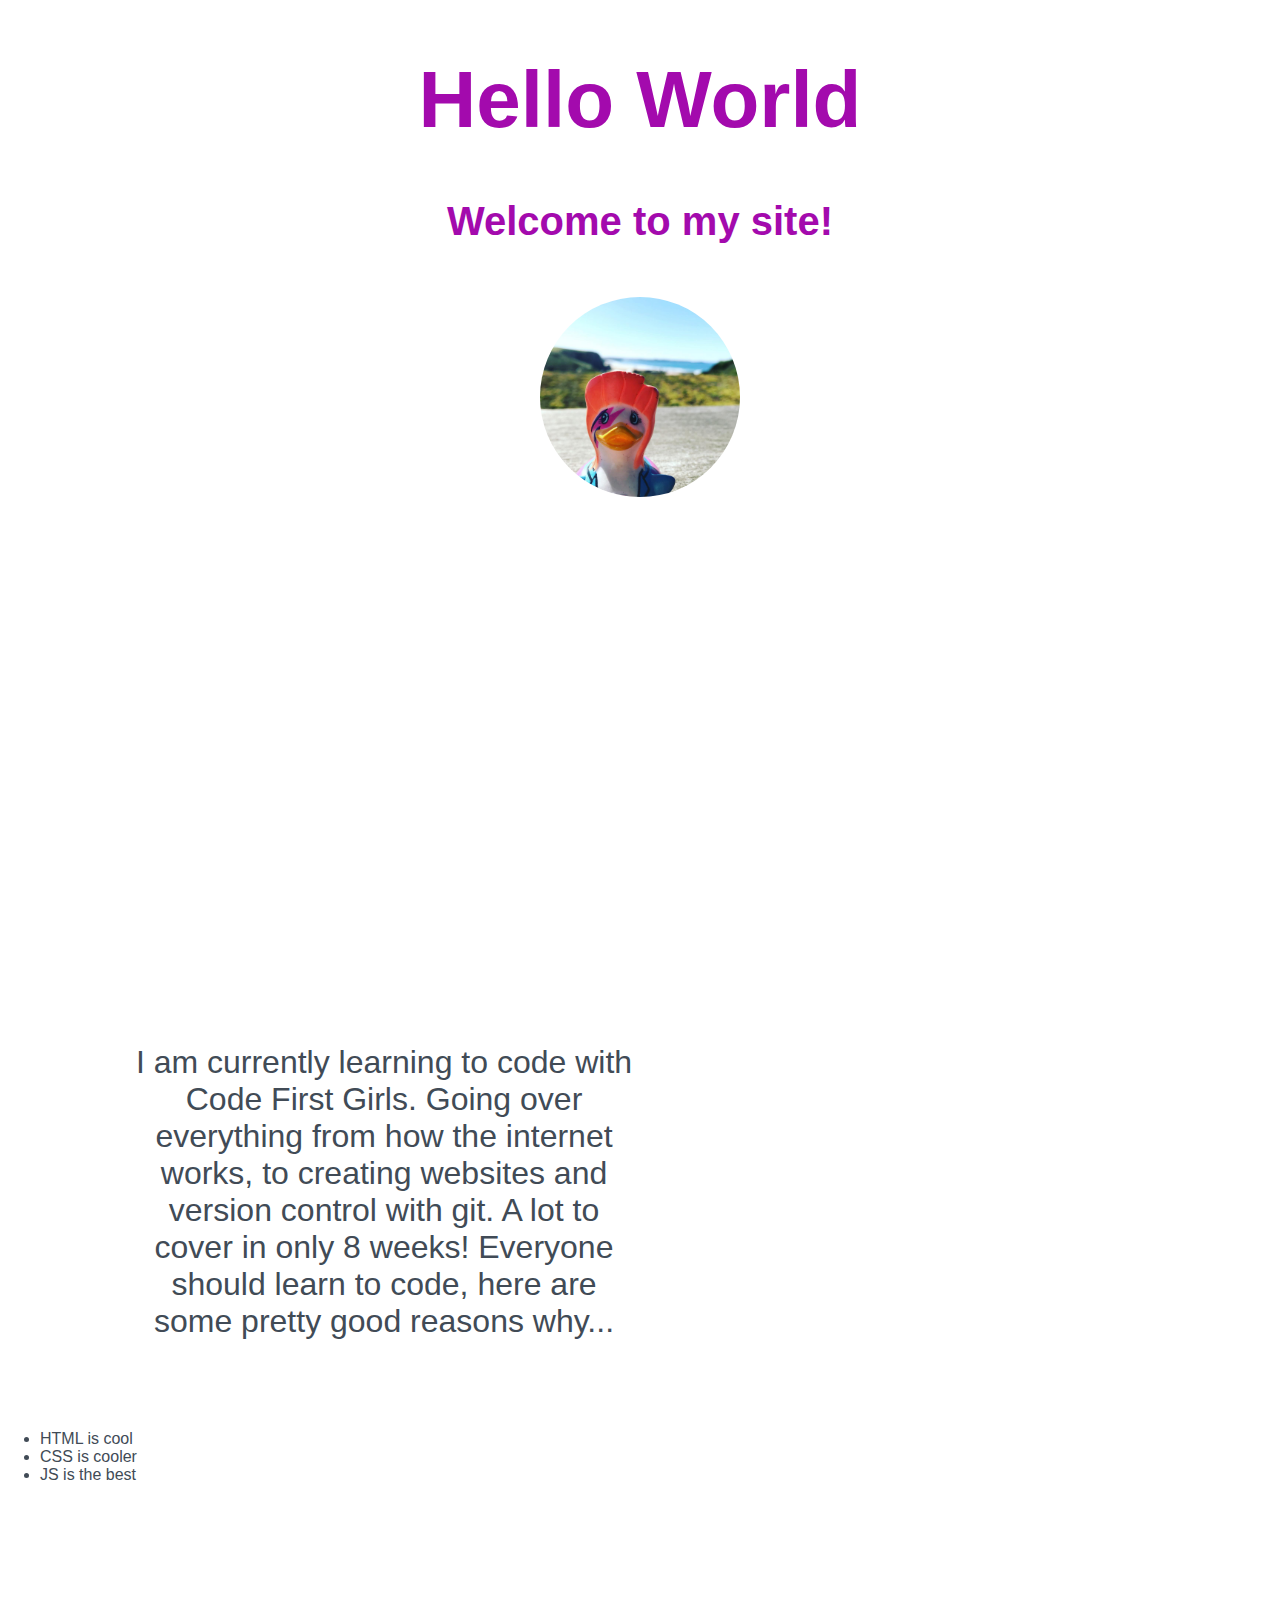
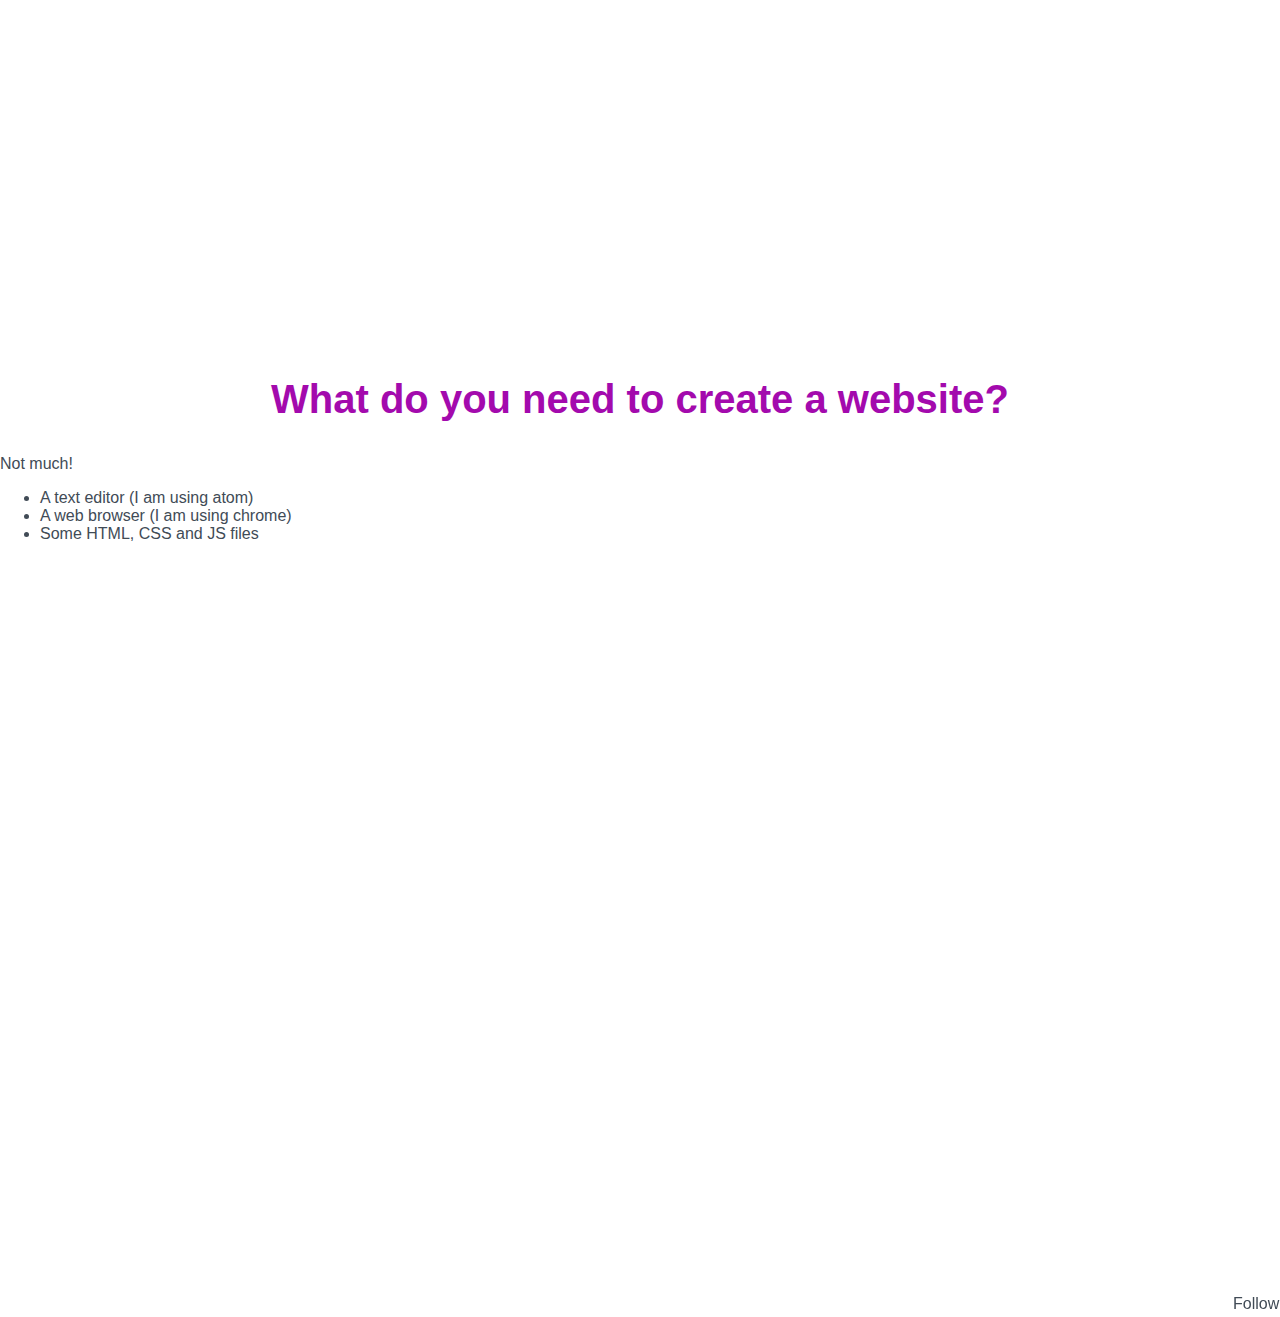
==== index.html @ 1e41ec19 "added it lol" ====
<!DOCTYPE html>
<html>
<head>
  <title>duck</title>
  <link rel="stylesheet" type"text/css" href="css/styles.css">
</head>
<body>
    <div>
      <h1>Hello World</h1>
      <h2>Welcome to my site!</h2>
      <img src="./duck.jpg" alt="A local image" width="200px">
    </div>
<!-- image of a duck -->
    <div>
<p>I am currently learning to code with Code First Girls. Going over everything from how the
internet works, to creating websites and version control with git. A lot to cover in only 8 weeks!
Everyone should learn to code, here are some pretty good reasons why...</p>

<ul>
  <li>HTML is cool</li>
  <li id="lower">CSS is cooler </li>
  <li id="lowest">JS is the best</li>
</ul>
    </div>

<div>
<h2>What do you need to create a website?</h2>

Not much!

<ul>
  <li>A text editor (I am using atom)</li>
  <li>A web browser (I am using chrome)</li>
  <li>Some HTML, CSS and JS files</li>
</ul>
</div>
<br>


<marquee>Follow my progress on github</marquee>
---- css/styles.css ----
body {
  color: rgb(65,75,86);
  font-family: arial;
  margin: 0px;
}

div {
  min-height: 100vh;
  width: 100vw;
}

h1, h2 {
  text-align: center;
  color: #a30aad;
}

h1 {
  font-size: 5em;
}

h1:hover {
    transition: 3s ease;
    transform: rotate(360deg);
}

h2 {
  font-size: 2.5em;
}

img {
        display: flex;
        padding: 20px;
        margin: 0 auto;
        border-radius: 130px;
}

p {
  width: 40%;
  margin: 10vh 10vw;
  font-size: 2em;
  text-align: center;
}

a {
  color: rgb (0,0,0);
}

ol {    list-style: none;
          padding: 0;
          margin-bottom: 10%;
          font-size: 3em;
          display: flex;
          justify-content: center;
          align-items: center;

}
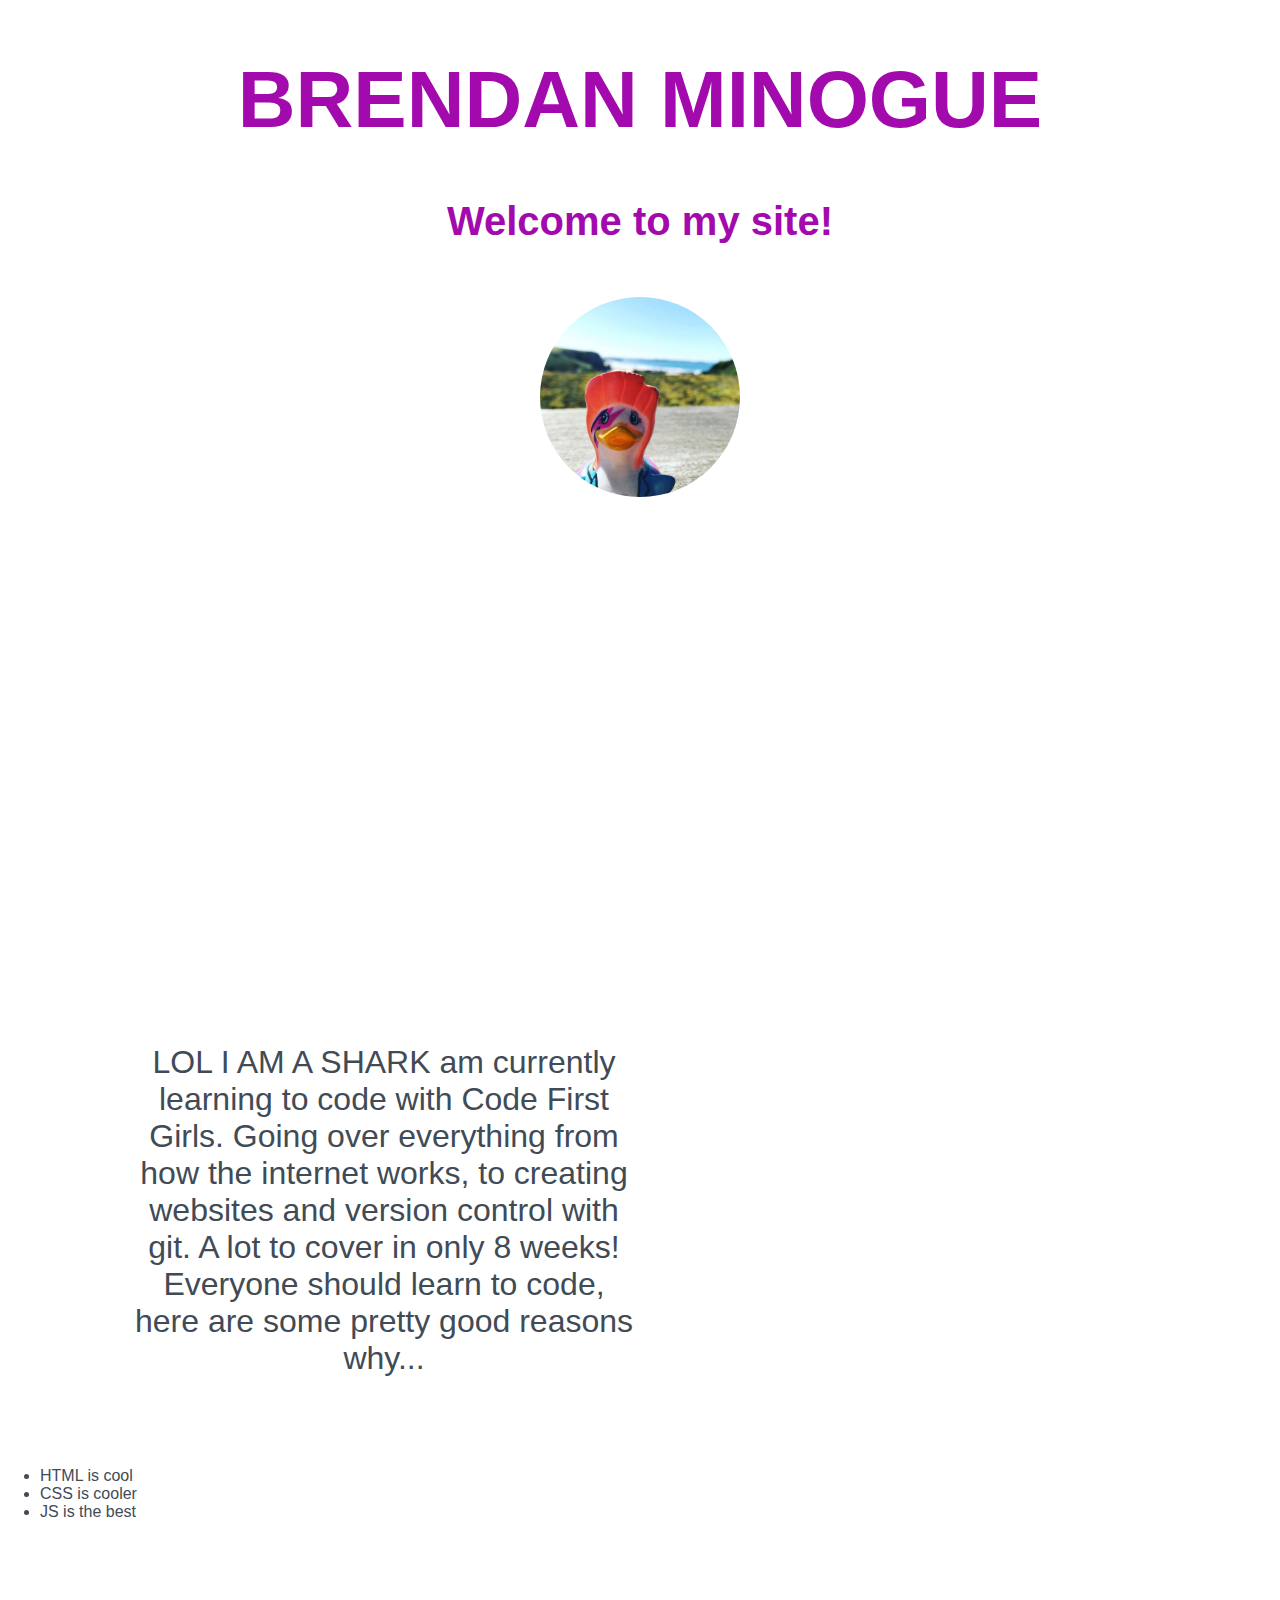
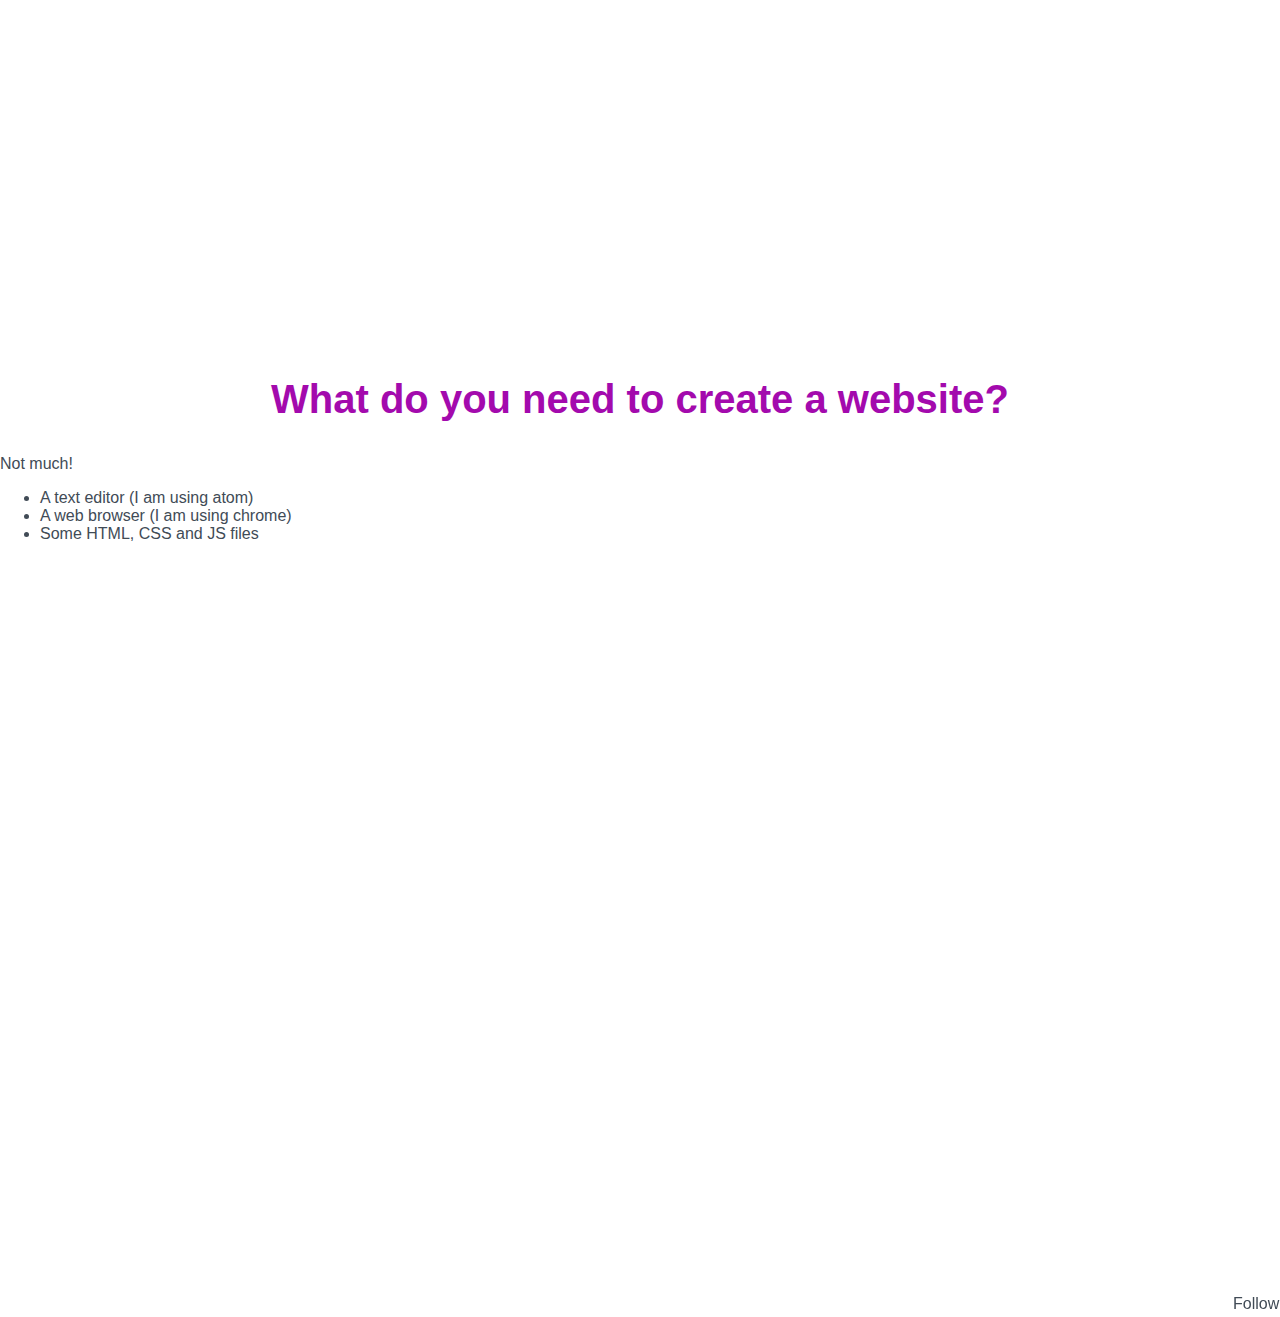
==== commit dc62744d: "ADDED SHARKS LOL" ====
--- a/index.html
+++ b/index.html
@@ -6,13 +6,13 @@
 </head>
 <body>
     <div>
-      <h1>Hello World</h1>
+      <h1>BRENDAN MINOGUE</h1>
       <h2>Welcome to my site!</h2>
       <img src="./duck.jpg" alt="A local image" width="200px">
     </div>
 <!-- image of a duck -->
     <div>
-<p>I am currently learning to code with Code First Girls. Going over everything from how the
+<p>LOL I AM A SHARK  am currently learning to code with Code First Girls. Going over everything from how the
 internet works, to creating websites and version control with git. A lot to cover in only 8 weeks!
 Everyone should learn to code, here are some pretty good reasons why...</p>
 
